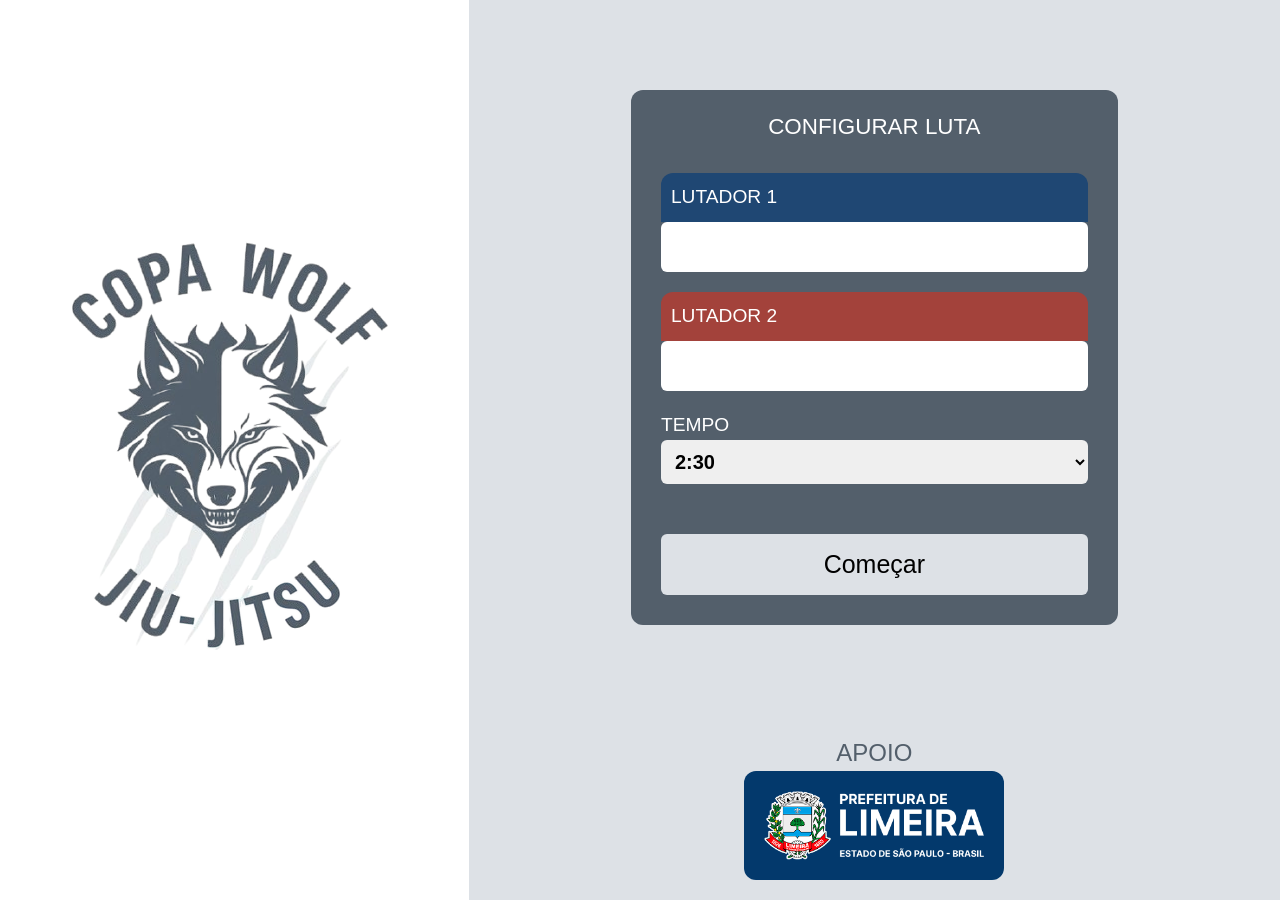
==== index.html @ bac5dc0e "firs commit" ====
<!doctype html>
<html lang="pt-BR">
  <head>
    <meta charset="UTF-8" />
    <title>Nova Luta</title>
    <link rel="stylesheet" href="styles.css" />
    <link rel="stylesheet" href="styles-index.css" />
  </head>

  <body>
    <div class="left-panel">
      <img src="wolf.png" alt="Logo Lobo" />
    </div>

    <div class="right-panel">
      <div class="upper-container">
        <div class="form-new-fight">
          <span class="config-title">CONFIGURAR LUTA</span>

          <form id="form">
            <label class="fighter blue">LUTADOR 1</label>
            <input id="lut1" required />

            <label class="fighter red">LUTADOR 2</label>
            <input id="lut2" required />

            <label>TEMPO</label>
            <select id="tempo">
              <option value="150" selected>2:30</option>
              <option value="180">3:00</option>
              <option value="240">4:00</option>
              <option value="300">5:00</option>
              <option value="360">6:00</option>
              <option value="420">7:00</option>
              <option value="480">8:00</option>
              <option value="600">10:00</option>
            </select>

            <button type="submit">Começar</button>
          </form>
        </div>
      </div>

      <div class="apoio-footer">
        <span class="text-h3">Apoio</span>
        <div class="apoio-box">
          <div class="apoio-item">
            <img src="prefeitura.png" />
          </div>
        </div>
      </div>
    </div>

    <script>
      document.getElementById("form").addEventListener("submit", (e) => {
        e.preventDefault();
        localStorage.setItem(
          "fightConfig",
          JSON.stringify({
            lut1: lut1.value.trim(),
            lut2: lut2.value.trim(),
            tempo: parseInt(tempo.value),
          }),
        );
        window.location.href = "fight.html";
      });
    </script>
  </body>
</html>
---- styles.css ----
/*
------------
RESETS
------------
*/
*,
*::before,
*::after {
  box-sizing: border-box;
}

* {
  margin: 0;
}

@media (prefers-reduced-motion: no-preference) {
  html {
    interpolate-size: allow-keywords;
  }
}

body {
  line-height: 1.5;
  -webkit-font-smoothing: antialiased;
}

img,
picture,
video,
canvas,
svg {
  display: block;
  max-width: 100%;
}

input,
button,
textarea,
select {
  font: inherit;
}

p,
h1,
h2,
h3,
h4,
h5,
h6 {
  overflow-wrap: break-word;
}

p {
  text-wrap: pretty;
}

h1,
h2,
h3,
h4,
h5,
h6 {
  text-wrap: balance;
}

#root,
#__next {
  isolation: isolate;
}

/*
------------
CONFIGS
------------
*/
:root {
  --bg-dark: #111418;
  --wolf-gray: #535F6B;
  --light-gray: #DDE1E6;
  --white: #FFFFFF;
  --danger: #E53935;
  --blue: #03396C;
  --fighter-blue: #1f4773;
  --fighter-red: #a3423b;
}


/* global */
body {
  font-family: sans-serif;
  display: flex;
  flex-direction: row;
  margin: 0px;
  padding: 0px;
  width: 100vw;
  height: 100vh;
}

.col {
  display: flex;
  flex-direction: column;
  justify-content: center;
  align-items: center;
}

.row {
  display: flex;
  flex-direction: row;
  justify-content: center;
  align-items: center;
}


.col-center {
  display: flex;
  flex-direction: column;
  justify-content: center;
  align-items: center;
}

.row-center {
  display: flex;
  flex-direction: row;
  justify-content: center;
  align-items: center;
}
---- styles-index.css ----
.left-panel {
  background: white;
  height: 100vh;
  flex-grow: 1;
  display: flex;
  justify-content: center;
  align-items: center;

}

.right-panel {
  background: var(--light-gray);
  flex-grow: 5;
  display: flex;
  flex-direction: column;
  justify-content: space-between;
  align-items: center;
}


.right-panel>.upper-container {
  width: 100%;
  height: 100%;
  display: flex;
  flex-direction: row;
  justify-content: center;
  align-items: center;
}

.right-panel>.upper-container>.form-new-fight {
  width: 60%;
  background: var(--wolf-gray);
  color: white;
  text-align: center;
  border-radius: 12px;
  padding: 20px;
  display: flex;
  flex-direction: column;
}

.config-title {
  font-size: 1.4em;
  font-weight: 500;
}

.right-panel>.upper-container>.form-new-fight>form {
  text-align: left;
  font-size: 1.2em;
  font-weight: 500;
  width: 100%;
  border-radius: 12px;
  padding: 10px;
  display: flex;
  flex-direction: column;
}

.right-panel>.upper-container>.form-new-fight>form>button {
  margin-top: 50px;
  padding: 12px;
  border: none;
  border-radius: 6px;
  font-size: 25px;
  cursor: pointer;
  background: var(--light-gray);
  color: black;
  font-weight: 500;
}

.fighter {
  padding: 10px;
  border-top-left-radius: 12px;
  border-top-right-radius: 12px;
  color: white;
}

.blue {
  background: var(--fighter-blue);
}

.red {
  background: var(--fighter-red);
}


button:hover {
  opacity: .85;
}

label {
  margin-top: 20px;
}

input,
select {
  width: 100%;
  padding: 10px;
  border-radius: 6px;
  border: none;
  font-size: 20px;
  font-weight: 600;
}

.apoio-footer {
  padding: 20px;
  width: 100%;
  display: flex;
  flex-direction: column;
  text-align: center;
}

.apoio-footer>.text-h3 {
  font-size: 1.5em;
  font-weight: 500;
  text-transform: uppercase;
  color: var(--wolf-gray);
}

.apoio-box {
  display: flex;
  flex-direction: row;
  justify-content: center;
}

.apoio-item {
  background: var(--blue);
  border-radius: 12px;
  padding: 20px;
}

.apoio-item>img {
  width: 220px;
  box-sizing: border-box;
}
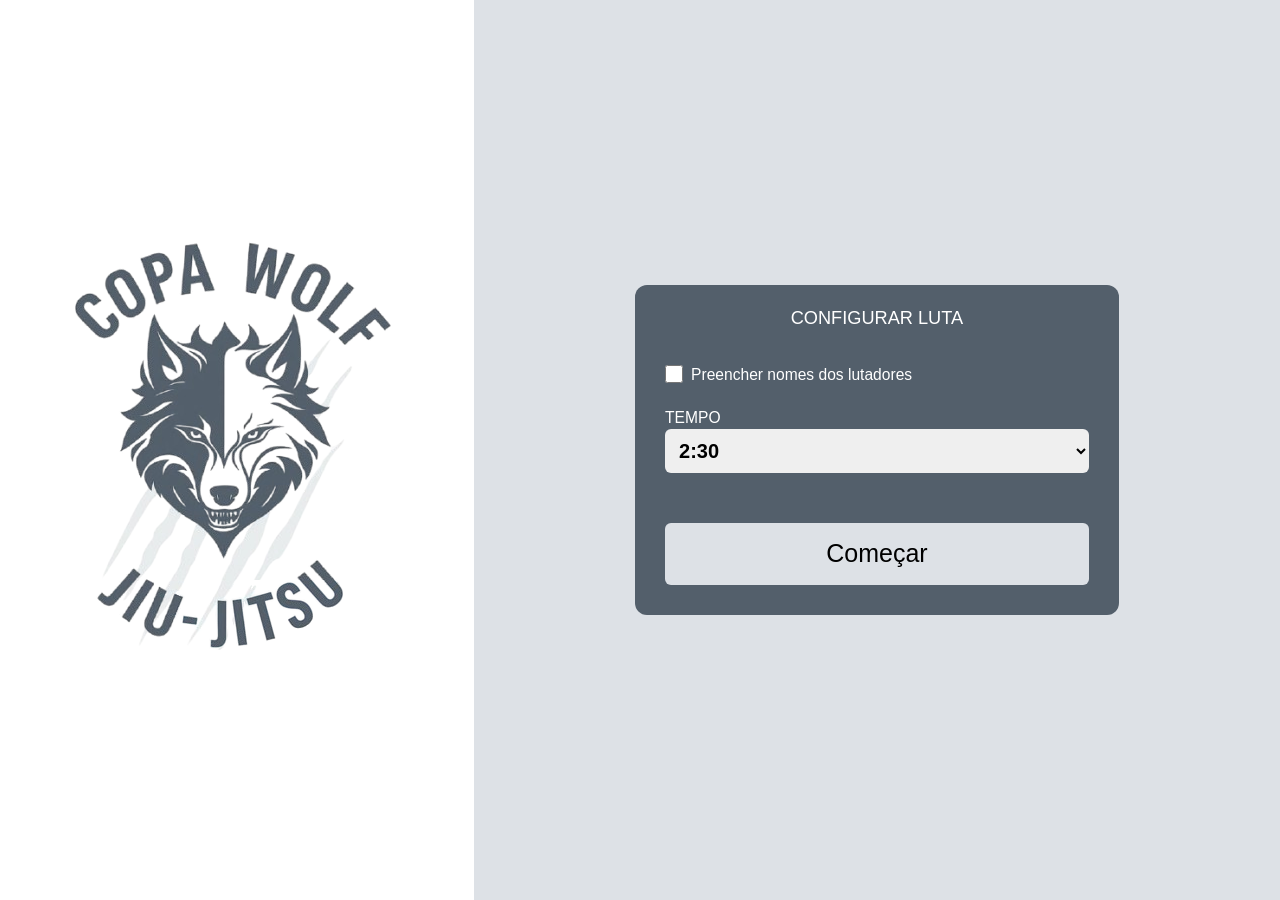
==== commit 2058b732: "enhancing pontuation counter and minor improvements" ====
--- a/index.html
+++ b/index.html
@@ -18,11 +18,18 @@
           <span class="config-title">CONFIGURAR LUTA</span>
 
           <form id="form">
-            <label class="fighter blue">LUTADOR 1</label>
-            <input id="lut1" required />
+            <div class="name-toggle">
+              <input type="checkbox" id="preencher-nomes" />
+              <label for="preencher-nomes">Preencher nomes dos lutadores</label>
+            </div>
 
-            <label class="fighter red">LUTADOR 2</label>
-            <input id="lut2" required />
+            <div id="name-fields" style="display: none">
+              <label class="fighter blue">LUTADOR 1</label>
+              <input id="lut1" />
+
+              <label class="fighter red">LUTADOR 2</label>
+              <input id="lut2" />
+            </div>
 
             <label>TEMPO</label>
             <select id="tempo">
@@ -40,29 +47,29 @@
           </form>
         </div>
       </div>
-
-      <div class="apoio-footer">
-        <span class="text-h3">Apoio</span>
-        <div class="apoio-box">
-          <div class="apoio-item">
-            <img src="prefeitura.png" />
-          </div>
-        </div>
-      </div>
     </div>
 
     <script>
+      document.getElementById("preencher-nomes").addEventListener("change", function () {
+        document.getElementById("name-fields").style.display = this.checked ? "contents" : "none";
+      });
+
       document.getElementById("form").addEventListener("submit", (e) => {
         e.preventDefault();
+        const fillNames = document.getElementById("preencher-nomes").checked;
+        const lut1 = document.getElementById("lut1");
+        const lut2 = document.getElementById("lut2");
         localStorage.setItem(
           "fightConfig",
           JSON.stringify({
-            lut1: lut1.value.trim(),
-            lut2: lut2.value.trim(),
-            tempo: parseInt(tempo.value),
+            lut1: fillNames && lut1.value.trim() ? lut1.value.trim() : "Lutador 1",
+            lut2: fillNames && lut2.value.trim() ? lut2.value.trim() : "Lutador 2",
+            tempo: parseInt(document.getElementById("tempo").value),
           }),
         );
-        window.location.href = "fight.html";
+        document.documentElement.requestFullscreen()
+          .catch(() => {})
+          .finally(() => { window.location.href = "fight.html"; });
       });
     </script>
   </body>
--- a/styles.css
+++ b/styles.css
@@ -3,6 +3,10 @@
 RESETS
 ------------
 */
+
+html {
+  font-size: 13px;
+}
 *,
 *::before,
 *::after {
--- a/styles-index.css
+++ b/styles-index.css
@@ -100,34 +100,24 @@
   font-weight: 600;
 }
 
-.apoio-footer {
-  padding: 20px;
-  width: 100%;
+.name-toggle {
   display: flex;
-  flex-direction: column;
-  text-align: center;
+  flex-direction: row;
+  align-items: center;
+  gap: 8px;
+  margin-top: 20px;
+  font-size: 1em;
+  cursor: pointer;
 }
 
-.apoio-footer>.text-h3 {
-  font-size: 1.5em;
-  font-weight: 500;
-  text-transform: uppercase;
-  color: var(--wolf-gray);
+.name-toggle input[type="checkbox"] {
+  width: 18px;
+  height: 18px;
+  cursor: pointer;
+  accent-color: var(--fighter-blue);
 }
 
-.apoio-box {
-  display: flex;
-  flex-direction: row;
-  justify-content: center;
+.name-toggle label {
+  margin-top: 0;
+  cursor: pointer;
 }
-
-.apoio-item {
-  background: var(--blue);
-  border-radius: 12px;
-  padding: 20px;
-}
-
-.apoio-item>img {
-  width: 220px;
-  box-sizing: border-box;
-}
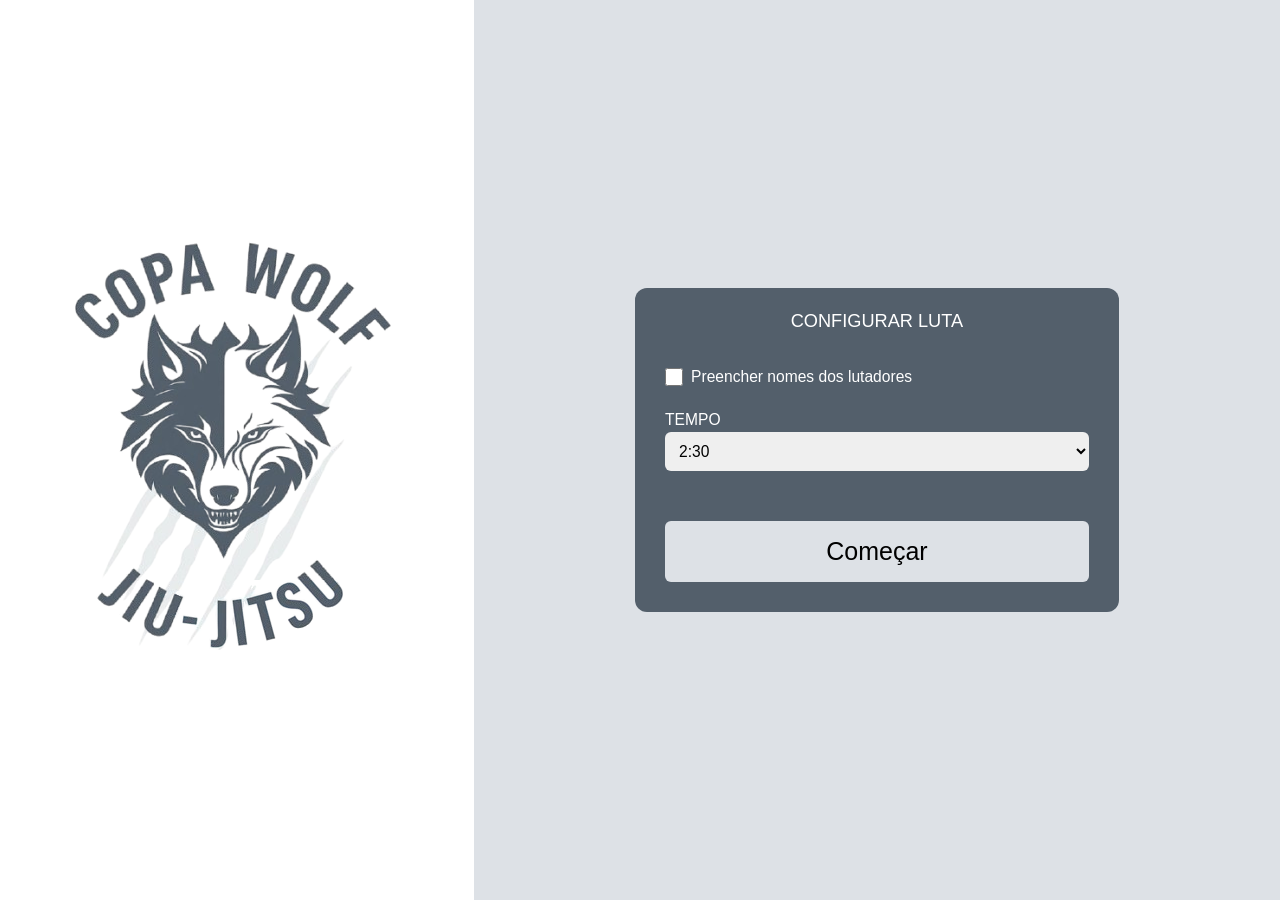
==== commit c4fbf3cb: "done" ====
--- a/index.html
+++ b/index.html
@@ -2,75 +2,532 @@
 <html lang="pt-BR">
   <head>
     <meta charset="UTF-8" />
-    <title>Nova Luta</title>
+    <title>Copa Wolf de Jiu Jitsu</title>
     <link rel="stylesheet" href="styles.css" />
     <link rel="stylesheet" href="styles-index.css" />
+    <link rel="stylesheet" href="styles-fight.css" />
+    <style>
+      #screen-config,
+      #screen-fight {
+        width: 100vw;
+        height: 100vh;
+      }
+      #screen-config {
+        display: flex;
+      }
+      /* fight CSS overrides .fighter — restore label appearance in config */
+      #screen-config label.fighter {
+        display: block;
+        margin: 0;
+        border-radius: 0;
+        border-top-left-radius: 12px;
+        border-top-right-radius: 12px;
+        padding: 10px;
+        color: white;
+      }
+    </style>
   </head>
-
   <body>
-    <div class="left-panel">
-      <img src="wolf.png" alt="Logo Lobo" />
-    </div>
-
-    <div class="right-panel">
-      <div class="upper-container">
-        <div class="form-new-fight">
-          <span class="config-title">CONFIGURAR LUTA</span>
-
-          <form id="form">
-            <div class="name-toggle">
-              <input type="checkbox" id="preencher-nomes" />
-              <label for="preencher-nomes">Preencher nomes dos lutadores</label>
-            </div>
-
-            <div id="name-fields" style="display: none">
-              <label class="fighter blue">LUTADOR 1</label>
-              <input id="lut1" />
-
-              <label class="fighter red">LUTADOR 2</label>
-              <input id="lut2" />
-            </div>
-
-            <label>TEMPO</label>
-            <select id="tempo">
-              <option value="150" selected>2:30</option>
-              <option value="180">3:00</option>
-              <option value="240">4:00</option>
-              <option value="300">5:00</option>
-              <option value="360">6:00</option>
-              <option value="420">7:00</option>
-              <option value="480">8:00</option>
-              <option value="600">10:00</option>
-            </select>
-
-            <button type="submit">Começar</button>
-          </form>
+
+    <!-- CONFIG SCREEN -->
+    <div id="screen-config">
+      <div class="left-panel">
+        <img src="wolf.png" alt="Logo Lobo" />
+      </div>
+      <div class="right-panel">
+        <div class="upper-container">
+          <div class="form-new-fight">
+            <span class="config-title">CONFIGURAR LUTA</span>
+            <form id="form">
+              <div class="name-toggle">
+                <input type="checkbox" id="preencher-nomes" />
+                <label for="preencher-nomes">Preencher nomes dos lutadores</label>
+              </div>
+              <div id="name-fields" style="display: none">
+                <label class="fighter blue">LUTADOR 1</label>
+                <input id="lut1" />
+                <label class="fighter red">LUTADOR 2</label>
+                <input id="lut2" />
+              </div>
+              <label>TEMPO</label>
+              <select id="tempo">
+                <option value="150" selected>2:30</option>
+                <option value="180">3:00</option>
+                <option value="240">4:00</option>
+                <option value="300">5:00</option>
+                <option value="360">6:00</option>
+                <option value="420">7:00</option>
+                <option value="480">8:00</option>
+                <option value="600">10:00</option>
+              </select>
+              <button type="submit">Começar</button>
+            </form>
+          </div>
         </div>
       </div>
     </div>
 
+    <!-- FIGHT SCREEN -->
+    <div id="screen-fight" style="display:none">
+      <div class="main">
+
+        <!-- HEADER -->
+        <div class="header">
+          <div class="header-left">
+            <img src="wolf.png" class="header-logo" alt="Logo" />
+            <span class="header-title">Copa Wolf de Jiu Jitsu</span>
+          </div>
+          <div class="header-controls">
+            <button id="start-btn"      class="ctrl-btn btn-green">▶ Começar</button>
+            <button id="pause-btn"      class="ctrl-btn btn-yellow" style="display:none">⏸ Pausar</button>
+            <button id="restart-btn"    class="ctrl-btn btn-red"    style="display:none">↺ Reiniciar</button>
+            <button id="finish-btn"     class="ctrl-btn btn-blue"   style="display:none">⏹ Finalizar</button>
+            <button id="back-btn"       class="ctrl-btn btn-purple">← Voltar</button>
+            <button id="fullscreen-btn" class="ctrl-btn btn-gray">⛶ Tela Cheia</button>
+          </div>
+        </div>
+
+        <!-- TIMER BAND -->
+        <div class="timer-bar">
+          <div id="timer">00:00</div>
+        </div>
+
+        <!-- Fighter 1 -->
+        <div class="fighter bg-blue">
+          <div class="col">
+            <div class="name" id="name1"></div>
+            <div class="row">
+              <div class="control-box">
+                <div class="moves">
+                  <span>Montada</span>
+                  <span>Pegada nas Costas</span>
+                </div>
+                <span class="move-points">0</span>
+                <span class="add-remove">
+                  <button>-</button>
+                  <span>4</span>
+                  <button>+</button>
+                </span>
+              </div>
+              <div class="control-box">
+                <div class="moves">
+                  <span>Passagem de Guarda</span>
+                </div>
+                <span class="move-points">0</span>
+                <span class="add-remove">
+                  <button>-</button>
+                  <span>3</span>
+                  <button>+</button>
+                </span>
+              </div>
+              <div class="control-box">
+                <div class="moves">
+                  <span>Queda</span>
+                  <span>Raspagem</span>
+                  <span>Joelho na Barriga</span>
+                </div>
+                <span class="move-points">0</span>
+                <span class="add-remove">
+                  <button>-</button>
+                  <span>2</span>
+                  <button>+</button>
+                </span>
+              </div>
+              <div class="control-box" data-counter="vant1">
+                <div class="moves"><span>Vantagem</span></div>
+                <span class="move-points" id="vant1-mp">0</span>
+                <span class="add-remove">
+                  <button id="vant1-minus">-</button>
+                  <span>1</span>
+                  <button id="vant1-plus">+</button>
+                </span>
+              </div>
+              <div class="control-box" data-counter="pun1">
+                <div class="moves"><span>Punição</span></div>
+                <span class="move-points" id="pun1-mp">0</span>
+                <span class="add-remove">
+                  <button id="pun1-minus">-</button>
+                  <span>1</span>
+                  <button id="pun1-plus">+</button>
+                </span>
+              </div>
+            </div>
+          </div>
+          <div class="score txt-blue">
+            <span id="score1-display">0</span>
+            <div class="score-footer">
+              <div class="score-footer-item">
+                <span class="footer-label">Vantagem</span>
+                <span id="vant1-footer" class="footer-count">0</span>
+              </div>
+              <div class="score-footer-item">
+                <span class="footer-label">Punição</span>
+                <span id="pun1-footer" class="footer-count">0</span>
+              </div>
+            </div>
+          </div>
+        </div>
+
+        <!-- Fighter 2 -->
+        <div class="fighter bg-red">
+          <div class="col">
+            <div class="name" id="name2"></div>
+            <div class="row">
+              <div class="control-box">
+                <div class="moves">
+                  <span>Montada</span>
+                  <span>Pegada nas Costas</span>
+                </div>
+                <span class="move-points">0</span>
+                <span class="add-remove">
+                  <button>-</button>
+                  <span>4</span>
+                  <button>+</button>
+                </span>
+              </div>
+              <div class="control-box">
+                <div class="moves">
+                  <span>Passagem de Guarda</span>
+                </div>
+                <span class="move-points">0</span>
+                <span class="add-remove">
+                  <button>-</button>
+                  <span>3</span>
+                  <button>+</button>
+                </span>
+              </div>
+              <div class="control-box">
+                <div class="moves">
+                  <span>Queda</span>
+                  <span>Raspagem</span>
+                  <span>Joelho na Barriga</span>
+                </div>
+                <span class="move-points">0</span>
+                <span class="add-remove">
+                  <button>-</button>
+                  <span>2</span>
+                  <button>+</button>
+                </span>
+              </div>
+              <div class="control-box" data-counter="vant2">
+                <div class="moves"><span>Vantagem</span></div>
+                <span class="move-points" id="vant2-mp">0</span>
+                <span class="add-remove">
+                  <button id="vant2-minus">-</button>
+                  <span>1</span>
+                  <button id="vant2-plus">+</button>
+                </span>
+              </div>
+              <div class="control-box" data-counter="pun2">
+                <div class="moves"><span>Punição</span></div>
+                <span class="move-points" id="pun2-mp">0</span>
+                <span class="add-remove">
+                  <button id="pun2-minus">-</button>
+                  <span>1</span>
+                  <button id="pun2-plus">+</button>
+                </span>
+              </div>
+            </div>
+          </div>
+          <div class="score txt-red">
+            <span id="score2-display">0</span>
+            <div class="score-footer">
+              <div class="score-footer-item">
+                <span class="footer-label">Vantagem</span>
+                <span id="vant2-footer" class="footer-count">0</span>
+              </div>
+              <div class="score-footer-item">
+                <span class="footer-label">Punição</span>
+                <span id="pun2-footer" class="footer-count">0</span>
+              </div>
+            </div>
+          </div>
+        </div>
+
+      </div>
+    </div>
+
+    <!-- POPUP -->
+    <div id="popup" style="display:none">
+      <div id="popup-content">
+        <h1 id="winner-name"></h1>
+        <button class="popup-button" onclick="goBack()">Encerrar</button>
+      </div>
+    </div>
+
     <script>
-      document.getElementById("preencher-nomes").addEventListener("change", function () {
-        document.getElementById("name-fields").style.display = this.checked ? "contents" : "none";
+      function el(id) { return document.getElementById(id); }
+
+      function format(t) {
+        const m = String(Math.floor(t / 60)).padStart(2, "0");
+        const s = String(t % 60).padStart(2, "0");
+        return `${m}:${s}`;
+      }
+
+      /* ── SCREEN SWITCHING ── */
+      function showFight() {
+        el("screen-config").style.display = "none";
+        el("screen-fight").style.display  = "";
+        initFight();
+      }
+
+      function showConfig() {
+        el("screen-fight").style.display  = "none";
+        el("screen-config").style.display = "flex";
+        el("popup").style.display         = "none";
+        fightActive = false;
+      }
+
+      function goBack() { showConfig(); }
+
+      /* ── FULLSCREEN ── */
+      const fullscreenBtn = el("fullscreen-btn");
+      function updateFullscreenBtn() {
+        fullscreenBtn.textContent = document.fullscreenElement
+          ? "⛶ Sair da Tela Cheia"
+          : "⛶ Tela Cheia";
+      }
+      document.addEventListener("fullscreenchange", updateFullscreenBtn);
+      fullscreenBtn.onclick = () => {
+        if (document.fullscreenElement) document.exitFullscreen().catch(() => {});
+        else document.documentElement.requestFullscreen().catch(() => {});
+      };
+
+      /* ── CONFIG FORM ── */
+      el("preencher-nomes").addEventListener("change", function () {
+        el("name-fields").style.display = this.checked ? "contents" : "none";
       });
 
-      document.getElementById("form").addEventListener("submit", (e) => {
+      el("form").addEventListener("submit", (e) => {
         e.preventDefault();
-        const fillNames = document.getElementById("preencher-nomes").checked;
-        const lut1 = document.getElementById("lut1");
-        const lut2 = document.getElementById("lut2");
+        const fillNames = el("preencher-nomes").checked;
+        const lut1 = el("lut1");
+        const lut2 = el("lut2");
         localStorage.setItem(
           "fightConfig",
           JSON.stringify({
             lut1: fillNames && lut1.value.trim() ? lut1.value.trim() : "Lutador 1",
             lut2: fillNames && lut2.value.trim() ? lut2.value.trim() : "Lutador 2",
-            tempo: parseInt(document.getElementById("tempo").value),
+            tempo: parseInt(el("tempo").value),
           }),
         );
-        document.documentElement.requestFullscreen()
-          .catch(() => {})
-          .finally(() => { window.location.href = "fight.html"; });
+        // form submit is a user gesture — requestFullscreen works here
+        document.documentElement.requestFullscreen().catch(() => {});
+        showFight();
       });
+
+      /* ── FIGHT ── */
+      let fightActive = false;
+
+      // Space shortcut — global, guarded by fightActive
+      document.addEventListener("keydown", (e) => {
+        if (!fightActive || e.code !== "Space") return;
+        e.preventDefault();
+        const startBtn = el("start-btn");
+        if (startBtn.style.display !== "none") {
+          startBtn.click();
+        } else {
+          const pauseBtn = el("pause-btn");
+          if (pauseBtn.style.display !== "none") pauseBtn.click();
+        }
+      });
+
+      function initFight() {
+        fightActive = true;
+        const cfg = JSON.parse(localStorage.getItem("fightConfig") || "{}");
+
+        el("name1").textContent = cfg.lut1 || "Lutador 1";
+        el("name2").textContent = cfg.lut2 || "Lutador 2";
+
+        let score1 = 0, score2 = 0;
+        let vantagem1 = 0, vantagem2 = 0;
+        let punicao1 = 0, punicao2 = 0;
+        let remaining = cfg.tempo || 150;
+        let timerInterval = null;
+        let isPaused = false;
+
+        const timerEl   = el("timer");
+        const finishBtn = el("finish-btn");
+        const pauseBtn  = el("pause-btn");
+        const score1El  = el("score1-display");
+        const score2El  = el("score2-display");
+
+        // Reset DOM to initial fight state
+        timerEl.textContent             = format(remaining);
+        score1El.textContent            = 0;
+        score2El.textContent            = 0;
+        ["vant1-mp","vant2-mp","pun1-mp","pun2-mp",
+         "vant1-footer","vant2-footer","pun1-footer","pun2-footer"]
+          .forEach((id) => { el(id).textContent = 0; });
+        document.querySelectorAll("#screen-fight .move-points")
+          .forEach((mp) => (mp.textContent = 0));
+        el("start-btn").style.display   = "inline-block";
+        el("pause-btn").style.display   = "none";
+        el("pause-btn").textContent     = "⏸ Pausar";
+        el("restart-btn").style.display = "none";
+        el("finish-btn").style.display  = "none";
+        el("popup").style.display       = "none";
+
+        const fighterEls = document.querySelectorAll("#screen-fight .fighter");
+        fighterEls.forEach((box) => {
+          box.querySelectorAll("button").forEach((btn) => (btn.disabled = true));
+        });
+
+        /* START */
+        el("start-btn").onclick = () => {
+          if (timerInterval) return;
+          finishBtn.style.display         = "inline-block";
+          pauseBtn.style.display          = "inline-block";
+          el("restart-btn").style.display = "inline-block";
+          el("start-btn").style.display   = "none";
+          fighterEls.forEach((box) => {
+            box.querySelectorAll("button").forEach((btn) => (btn.disabled = false));
+          });
+          timerInterval = setInterval(tick, 1000);
+        };
+
+        function tick() {
+          remaining--;
+          timerEl.textContent = format(remaining);
+          if (remaining <= 0) {
+            clearInterval(timerInterval);
+            timerInterval = null;
+            finishFight();
+          }
+        }
+
+        /* PAUSE / RESUME */
+        pauseBtn.onclick = () => {
+          if (isPaused) {
+            isPaused = false;
+            pauseBtn.textContent = "⏸ Pausar";
+            timerInterval = setInterval(tick, 1000);
+          } else {
+            isPaused = true;
+            pauseBtn.textContent = "▶ Retomar";
+            clearInterval(timerInterval);
+            timerInterval = null;
+          }
+        };
+
+        /* BACK */
+        el("back-btn").onclick = () => {
+          clearInterval(timerInterval);
+          timerInterval = null;
+          showConfig();
+        };
+
+        /* RESTART */
+        el("restart-btn").onclick = () => {
+          clearInterval(timerInterval);
+          timerInterval = null;
+          isPaused = false;
+          remaining = cfg.tempo || 150;
+          score1 = 0; score2 = 0;
+          vantagem1 = 0; vantagem2 = 0;
+          punicao1 = 0; punicao2 = 0;
+
+          score1El.textContent = 0;
+          score2El.textContent = 0;
+          ["vant1-mp","vant2-mp","pun1-mp","pun2-mp",
+           "vant1-footer","vant2-footer","pun1-footer","pun2-footer"]
+            .forEach((id) => { el(id).textContent = 0; });
+          document.querySelectorAll("#screen-fight .move-points")
+            .forEach((mp) => (mp.textContent = 0));
+          timerEl.textContent             = format(remaining);
+          finishBtn.style.display         = "none";
+          pauseBtn.style.display          = "none";
+          pauseBtn.textContent            = "⏸ Pausar";
+          el("start-btn").style.display   = "inline-block";
+          el("restart-btn").style.display = "none";
+          fighterEls.forEach((box) => {
+            box.querySelectorAll("button").forEach((btn) => (btn.disabled = true));
+          });
+        };
+
+        /* POINT BOXES (4pt, 3pt, 2pt) */
+        document.querySelectorAll("#screen-fight .control-box:not([data-counter])").forEach((box) => {
+          const movePointsEl = box.querySelector(".move-points");
+          const value = parseInt(box.querySelector(".add-remove span").textContent);
+          const isFighter1 = box.closest(".fighter").classList.contains("bg-blue");
+          const scoreEl = isFighter1 ? score1El : score2El;
+          let movePoints = 0;
+
+          box.querySelector(".add-remove button:first-child").onclick = () => {
+            movePoints = Math.max(0, movePoints - value);
+            if (isFighter1) score1 = Math.max(0, score1 - value);
+            else            score2 = Math.max(0, score2 - value);
+            movePointsEl.textContent = movePoints;
+            scoreEl.textContent = isFighter1 ? score1 : score2;
+          };
+          box.querySelector(".add-remove button:last-child").onclick = () => {
+            movePoints += value;
+            if (isFighter1) score1 += value;
+            else            score2 += value;
+            movePointsEl.textContent = movePoints;
+            scoreEl.textContent = isFighter1 ? score1 : score2;
+          };
+        });
+
+        /* VANTAGEM / PUNIÇÃO */
+        function makeCounter(minusId, plusId, getter, setter, boxEl, footerEl) {
+          el(minusId).onclick = () => {
+            setter(Math.max(0, getter() - 1));
+            boxEl.textContent    = getter();
+            footerEl.textContent = getter();
+          };
+          el(plusId).onclick = () => {
+            setter(getter() + 1);
+            boxEl.textContent    = getter();
+            footerEl.textContent = getter();
+          };
+        }
+
+        makeCounter("vant1-minus","vant1-plus", () => vantagem1, (v) => { vantagem1=v; }, el("vant1-mp"), el("vant1-footer"));
+        makeCounter("vant2-minus","vant2-plus", () => vantagem2, (v) => { vantagem2=v; }, el("vant2-mp"), el("vant2-footer"));
+        makeCounter("pun1-minus", "pun1-plus",  () => punicao1,  (v) => { punicao1=v;  }, el("pun1-mp"),  el("pun1-footer"));
+        makeCounter("pun2-minus", "pun2-plus",  () => punicao2,  (v) => { punicao2=v;  }, el("pun2-mp"),  el("pun2-footer"));
+
+        /* FINISH */
+        el("finish-btn").onclick = finishFight;
+
+        function finishFight() {
+          clearInterval(timerInterval);
+          timerInterval = null;
+          fightActive = false;
+          const n1 = cfg.lut1 || "Lutador 1";
+          const n2 = cfg.lut2 || "Lutador 2";
+          let winner = "Empate";
+
+          if      (score1 > score2)       winner = n1;
+          else if (score2 > score1)       winner = n2;
+          else if (vantagem1 > vantagem2) winner = n1;
+          else if (vantagem2 > vantagem1) winner = n2;
+          else if (punicao1 < punicao2)   winner = n1;
+          else if (punicao2 < punicao1)   winner = n2;
+
+          saveFight(winner);
+          showPopup(winner);
+        }
+
+        function saveFight(winner) {
+          const fight = {
+            fight: `${cfg.lut1} vs ${cfg.lut2}`,
+            result: winner,
+            fighter1: { name: cfg.lut1||"1", points: score1, vantagens: vantagem1, punicoes: punicao1 },
+            fighter2: { name: cfg.lut2||"2", points: score2, vantagens: vantagem2, punicoes: punicao2 },
+          };
+          let arr = [];
+          try { arr = JSON.parse(localStorage.getItem("results")) || []; } catch {}
+          arr.push(fight);
+          localStorage.setItem("results", JSON.stringify(arr));
+        }
+
+        function showPopup(winner) {
+          el("winner-name").textContent = winner === "Empate" ? "Empate" : `🏆 ${winner}`;
+          el("popup").style.display = "flex";
+        }
+      }
     </script>
   </body>
 </html>
--- a/styles-fight.css
+++ b/styles-fight.css
@@ -0,0 +1,304 @@
+@import url("./styles.css");
+
+body {
+  width: 100vw;
+  height: 100vh;
+  overflow: hidden;
+}
+
+.main {
+  display: flex;
+  flex-direction: column;
+  width: 100vw;
+  height: 100vh;
+  background: var(--bg-dark);
+}
+
+/* ── HEADER (logo + controls) ── ~10vh */
+.header {
+  height: 10vh;
+  flex-shrink: 0;
+  display: flex;
+  flex-direction: row;
+  align-items: center;
+  justify-content: space-between;
+  padding: 0 16px;
+  background: #0d1117;
+  border-bottom: 2px solid rgba(255, 255, 255, 0.08);
+  gap: 12px;
+}
+
+.header-left {
+  display: flex;
+  flex-direction: row;
+  align-items: center;
+  gap: 12px;
+  flex: 1;
+}
+
+.header-logo {
+  height: 8vh;
+  width: auto;
+  flex-shrink: 0;
+}
+
+.header-title {
+  color: white;
+  font-size: 1.3em;
+  font-weight: bold;
+  text-transform: uppercase;
+  letter-spacing: 0.08em;
+  white-space: nowrap;
+}
+
+.header-controls {
+  display: flex;
+  flex-direction: row;
+  gap: 6px;
+  align-items: center;
+}
+
+.ctrl-btn {
+  padding: 7px 13px;
+  border: none;
+  border-radius: 8px;
+  font-size: 0.85em;
+  font-weight: 700;
+  cursor: pointer;
+  color: white;
+  white-space: nowrap;
+  letter-spacing: 0.02em;
+}
+
+.ctrl-btn:hover  { opacity: 0.85; }
+
+.btn-green  { background: #2e7d32; }
+.btn-yellow { background: #f9a825; color: #1a1a1a; }
+.btn-red    { background: #c62828; }
+.btn-blue   { background: #1565c0; }
+.btn-purple { background: #6a1b9a; }
+.btn-gray   { background: #455a64; }
+
+/* ── TIMER BAND ── ~15vh */
+.timer-bar {
+  height: 15vh;
+  flex-shrink: 0;
+  display: flex;
+  justify-content: center;
+  align-items: center;
+}
+
+#timer {
+  font-size: 12em;
+  color: white;
+  font-weight: bold;
+  line-height: 1;
+  letter-spacing: 0.04em;
+  padding: 20px 0px;
+}
+
+.fighter {
+  box-sizing: border-box;
+  border-radius: 12px;
+  margin: 20px;
+  display: flex;
+  flex-direction: row;
+  min-height: 0;
+  overflow: hidden;
+}
+
+.bg-blue  { background-color: var(--fighter-blue); }
+.bg-red   { background-color: var(--fighter-red); }
+.txt-blue { color: var(--fighter-blue); }
+.txt-red  { color: var(--fighter-red); }
+
+.fighter > .col {
+  padding: 8px 0;
+  flex-grow: 2;
+  display: flex;
+  flex-direction: column;
+  justify-content: flex-start;
+  align-items: center;
+  min-width: 0;
+}
+
+.fighter > .col > .name {
+  text-align: center;
+  padding-bottom: 8px;
+  width: 100%;
+  color: white;
+  font-size: 4em;
+  text-transform: uppercase;
+  font-weight: bold;
+  border-bottom: 2px solid rgba(255, 255, 255, 0.3);
+}
+
+.fighter > .col > .row {
+  flex: 1;
+  width: 100%;
+  flex-direction: row;
+  justify-content: space-evenly;
+  align-items: top;
+  flex-wrap: nowrap;
+  align-items: start;
+  margin-bottom: 20px;
+}
+
+.fighter > .col > .row > .control-box {
+  display: flex;
+  flex-direction: column;
+  align-items: center;
+  justify-content: flex-end;
+  flex-shrink: 1;
+  min-width: 0;
+  padding: 0 4px;
+}
+
+.fighter > .col > .row > .control-box > .moves {
+  color: white;
+  font-size: 1.6em;
+  display: flex;
+  flex-direction: column;
+  justify-content: end;
+  line-height: 1.2em;
+  min-height: 80px;
+  font-weight: 500;
+  text-transform: uppercase;
+  text-align: center;
+}
+
+.fighter > .col > .row > .control-box > .move-points {
+  text-align: center;
+  color: white;
+  font-size: 7em;
+  font-weight: bold;
+  margin: 0;
+  padding: 0;
+  line-height: 1;
+}
+
+/* ── SCORE PANEL ── fixed width so digits never shift layout */
+.fighter > .score {
+  flex: 0 0 22vw;
+  width: 22vw;
+  border-top-right-radius: 12px;
+  border-bottom-right-radius: 12px;
+  background-color: var(--light-gray);
+  display: flex;
+  flex-direction: column;
+  justify-content: center;
+  align-items: center;
+  gap: 8px;
+  padding: 10px;
+}
+
+.fighter > .score > span {
+  font-size: 10em;
+  line-height: 1;
+  font-weight: bold;
+  text-align: center;
+}
+
+.score-footer {
+  display: flex;
+  flex-direction: row;
+  gap: 20px;
+  justify-content: center;
+  border-top: 1px solid var(--wolf-gray);
+  padding-top: 6px;
+  width: 90%;
+}
+
+.score-footer-item {
+  display: flex;
+  flex-direction: column;
+  align-items: center;
+  gap: 1px;
+}
+
+.footer-label {
+  font-size: 1.4em;
+  font-weight: bold;
+  color: var(--wolf-gray);
+  text-transform: uppercase;
+  letter-spacing: 0.05em;
+}
+
+.footer-count {
+  font-size: 4em;
+  font-weight: bold;
+  color: var(--bg-dark);
+  line-height: 1;
+}
+
+/* ── POPUP ── */
+#popup {
+  position: fixed;
+  top: 0; left: 0;
+  width: 100%; height: 100%;
+  background: rgba(100, 100, 100, 0.85);
+  display: none;
+  align-items: center;
+  justify-content: center;
+  z-index: 9999;
+  animation: fadeIn 0.3s ease-out;
+}
+
+#popup-content {
+  display: flex;
+  flex-direction: column;
+  justify-content: center;
+  align-items: center;
+  min-height: 280px;
+  min-width: 340px;
+  background: var(--light-gray);
+  border-radius: 12px;
+  box-shadow: 5px 5px 7px 1px rgba(0, 0, 0, 0.66);
+  animation: scaleIn 0.3s ease-out;
+}
+
+#popup h1 {
+  text-align: center;
+  font-size: 35px;
+  text-transform: uppercase;
+  margin-bottom: 20px;
+  color: var(--wolf-gray);
+}
+
+.popup-button {
+  padding: 10px 20px;
+  border-radius: 6px;
+  font-size: 22px;
+  text-transform: uppercase;
+  cursor: pointer;
+  border: none;
+}
+
+@keyframes fadeIn {
+  from { opacity: 0; }
+  to   { opacity: 1; }
+}
+
+@keyframes scaleIn {
+  from { transform: scale(0.6); opacity: 0; }
+  to   { transform: scale(1);   opacity: 1; }
+}
+
+.disabled {
+  opacity: 0.3 !important;
+  pointer-events: none !important;
+}
+
+.add-remove {
+  color: white;
+  font-size: 18px;
+}
+
+.add-remove > span { margin: 0 3px; }
+
+.add-remove > button {
+  border: none;
+  width: 26px;
+  border-radius: 6px;
+  cursor: pointer;
+}
